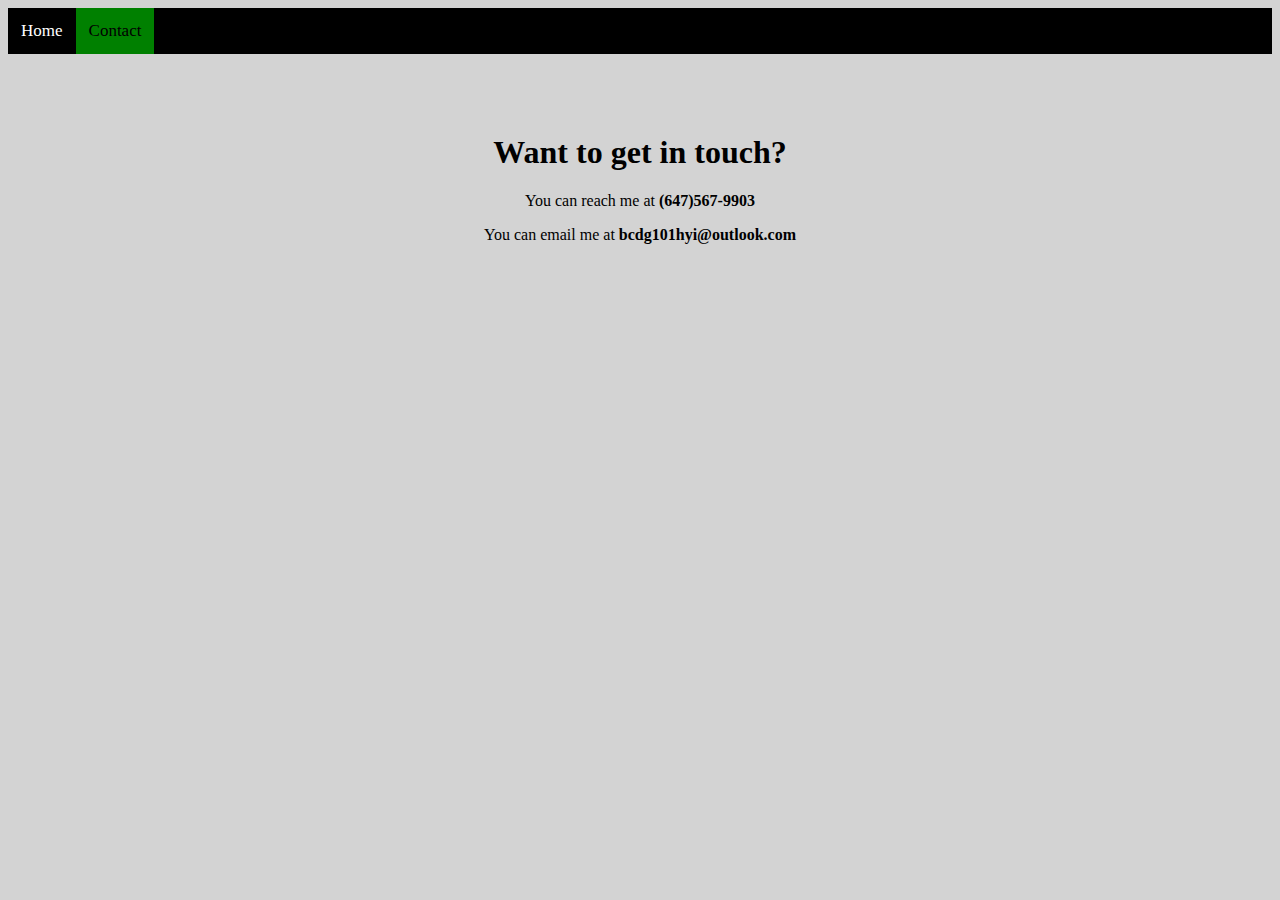
==== contact.html @ 95e3cf08 "Personal Website Ready" ====
<!DOCTYPE html>
<html>
  <head>
    <title>Contact</title>
    <link href="stylesheet.css" rel="stylesheet"/>
  </head>
  <body>
    <header>
      <nav>
          <ul>
            <li><a href="index.html">Home</a></li>
            <li><a href="#" class="active">Contact</a></li>
          </ul>
      </nav>
    </header>
    <div class="container1">
      <h1>Want to get in touch?</h1>
      <p> You can reach me at <b>(647)567-9903</b></p>
      <p>You can email me at <b>bcdg101hyi@outlook.com</b></p>
    </div>    
  </body>
</html>
---- stylesheet.css ----
/*change the background color*/
body{
  background-color: lightgrey;  
}

/*place the image in center*/
   img {
    margin-left: auto;
    margin-right: auto;
    margin-top: 35px;
    /*display: block;*/    
    }
   
/*text alignment should be center where attribute is 'container'*/    
.container{
    text-align: center;
  }

  .container1{
    text-align: center;
    margin-top: 80px;
  }

  /*remove the dot from list elements*/
  nav ul{
    margin: 0;
    padding: 0;
    list-style: none; 
    overflow: hidden;
    background-color: black;
  }

/*display li elements next to each other*/
  nav li{
  display: inline;    
  } 

  /*text decoration in header*/
  nav a{    
    color: White;
    text-decoration: none;
    font-size: 17px;
    padding: 13px;
    float: left;
  }
 
 /*Change color by hovering a mouse*/ 
  nav a:hover{
    color: black;
    background-color: White;
  }

  nav a.active{
    background-color: green;
    color: black;
  }
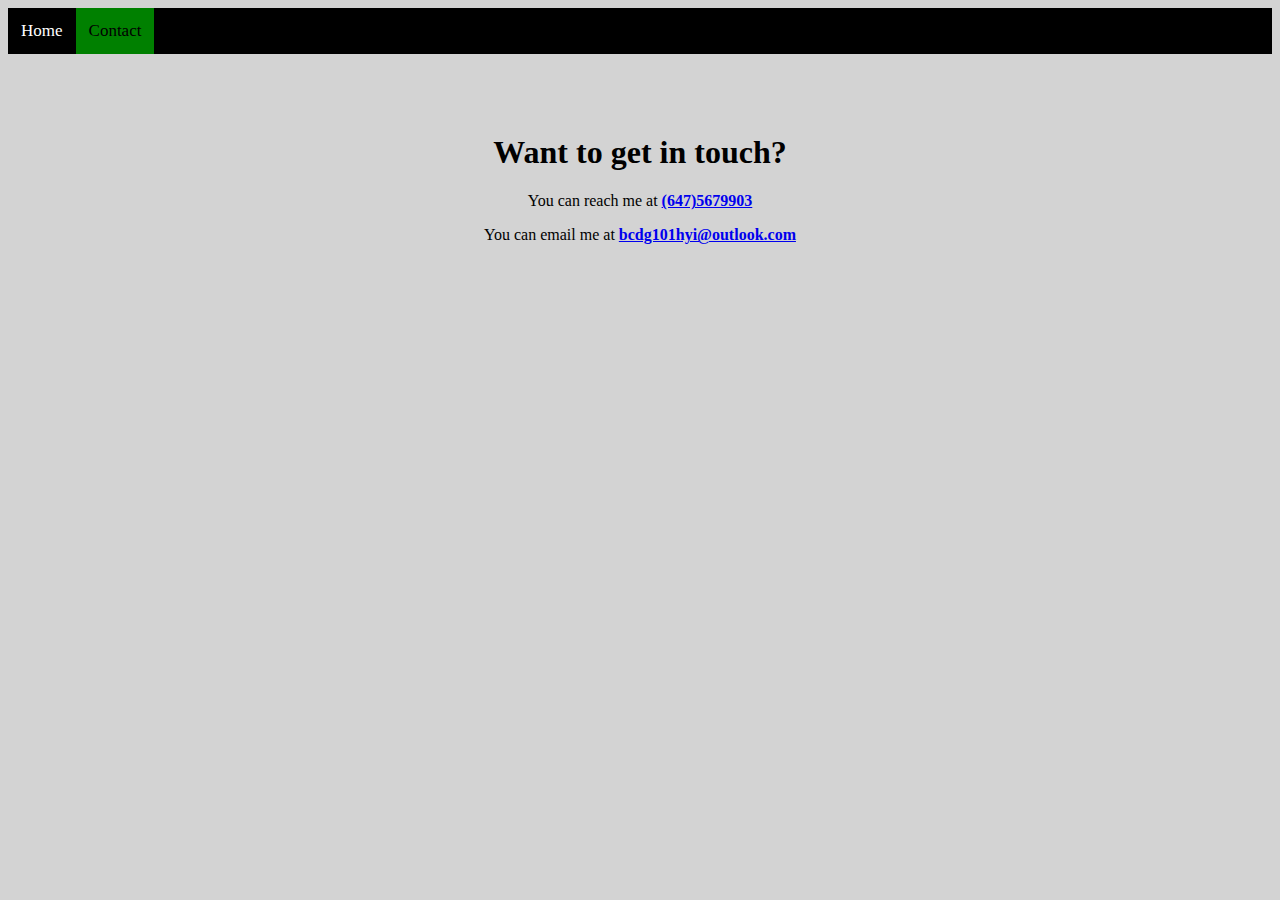
==== commit 0949106b: "made email and phone to link" ====
--- a/contact.html
+++ b/contact.html
@@ -15,8 +15,8 @@
     </header>
     <div class="container1">
       <h1>Want to get in touch?</h1>
-      <p> You can reach me at <b>(647)567-9903</b></p>
-      <p>You can email me at <b>bcdg101hyi@outlook.com</b></p>
+      <p> You can reach me at <b><a href="Contact">(647)5679903</a></b></p>
+      <p>You can email me at <b><a href="email:">bcdg101hyi@outlook.com</b></a></p>
     </div>    
   </body>
 </html>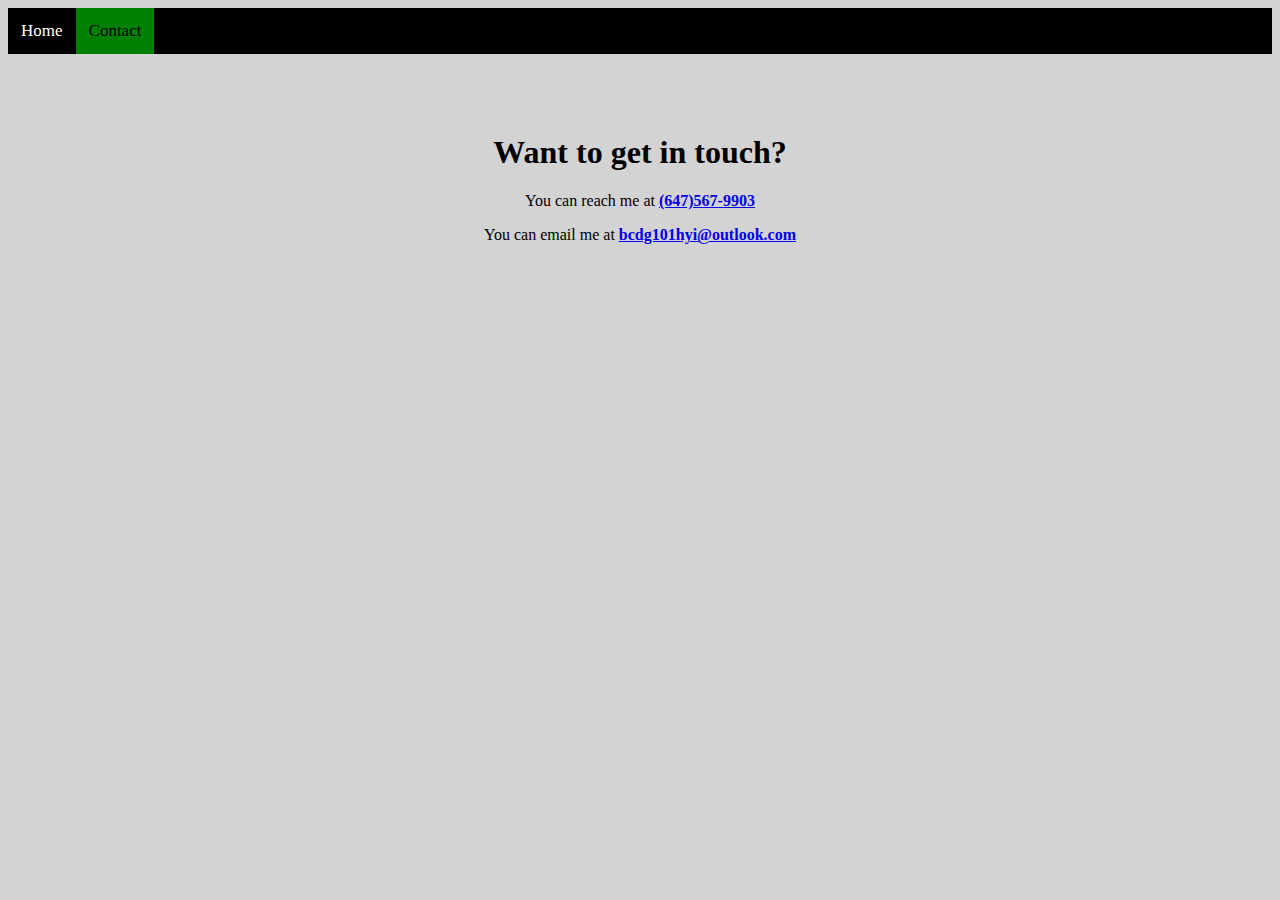
==== commit 9751f86a: "edit photo height" ====
--- a/contact.html
+++ b/contact.html
@@ -1,6 +1,9 @@
 <!DOCTYPE html>
 <html>
   <head>
+    <meta charset="UTF-8">
+    <meta http-equiv="X-UA-Compatible" content="IE=edge">
+    <meta name="viewport" content="width=device-width, initial-scale=1.0">
     <title>Contact</title>
     <link href="stylesheet.css" rel="stylesheet"/>
   </head>
@@ -15,8 +18,8 @@
     </header>
     <div class="container1">
       <h1>Want to get in touch?</h1>
-      <p> You can reach me at <b><a href="Contact">(647)5679903</a></b></p>
-      <p>You can email me at <b><a href="email:">bcdg101hyi@outlook.com</b></a></p>
+      <p> You can reach me at <b><a href="Contact:647679903">(647)567-9903</a></b></p>
+      <p>You can email me at <b><a href="email: bcdg101hyi@outlook.com">bcdg101hyi@outlook.com</a></b></p>
     </div>    
   </body>
 </html>